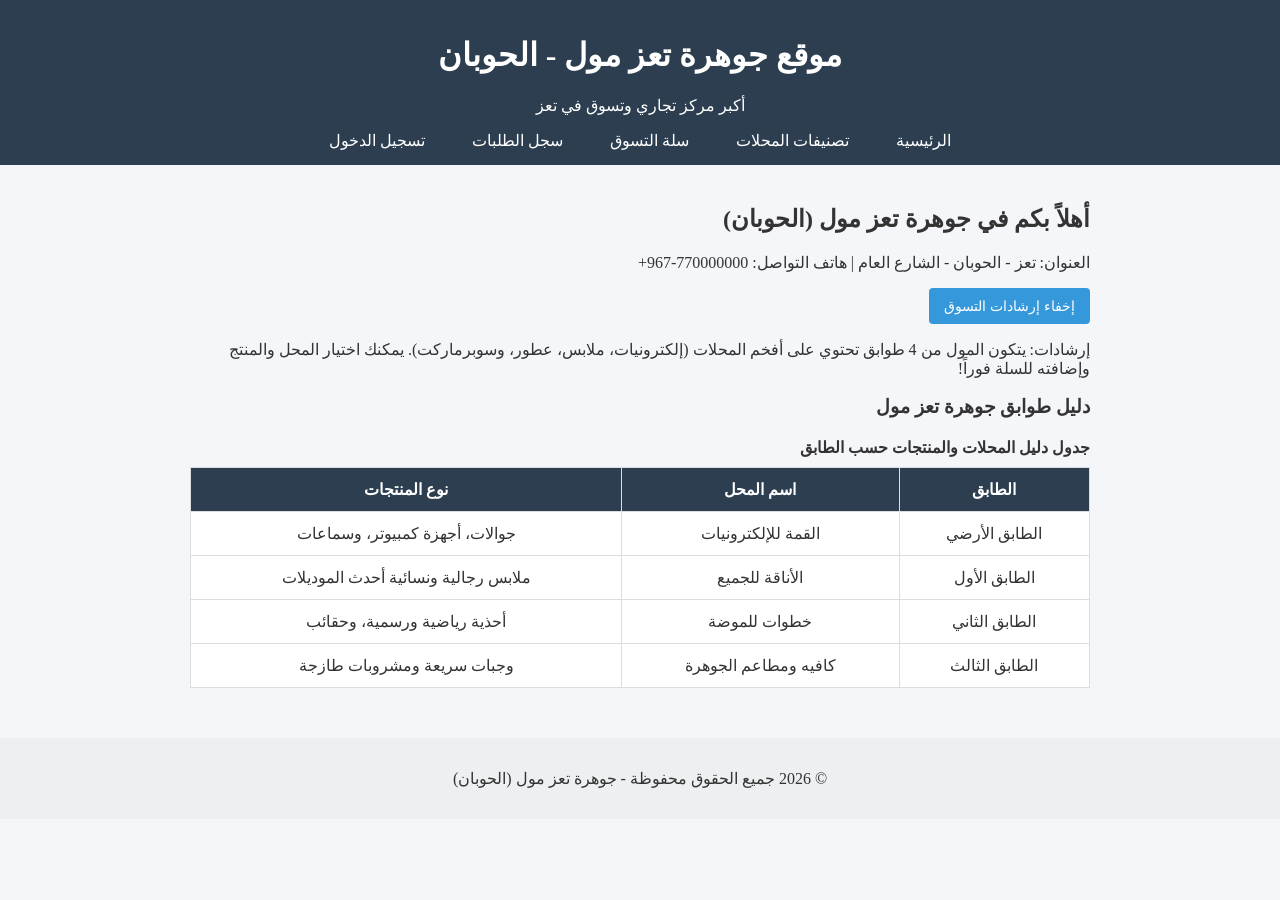
==== index.html @ c504423f "Add files via upload" ====
<!DOCTYPE html>
<html lang="ar" dir="rtl">
<head>
    <meta charset="UTF-8">
    <meta name="viewport" content="width=device-width, initial-scale=1.0">
    <title>متجر التسوق عبر الإنترنت - الرئيسية</title>
    <link rel="stylesheet" href="style.css">
</head>
<body>
    <header>
    <h1>موقع جوهرة تعز مول - الحوبان</h1>
    <p>أكبر مركز تجاري وتسوق في تعز</p>
    <nav>
        <ul>
            <li><a href="index.html">الرئيسية</a></li>
            <li><a href="products.html">تصنيفات المحلات</a></li>
            <li><a href="cart.html">سلة التسوق</a></li>
            <li><a href="orders.html">سجل الطلبات</a></li>
            <li><a href="login.html">تسجيل الدخول</a></li>
        </ul>
    </nav>
</header>

    <main>
        <section class="hero">
        <h2>أهلاً بكم في جوهرة تعز مول (الحوبان)</h2>
        <p>العنوان: تعز - الحوبان - الشارع العام | هاتف التواصل: 770000000-967+</p>
        <button id="toggleBtn">إخفاء إرشادات التسوق</button>
        <div id="infoBox" class="info-box">
            <p>إرشادات: يتكون المول من 4 طوابق تحتوي على أفخم المحلات (إلكترونيات، ملابس، عطور، وسوبرماركت). يمكنك اختيار المحل والمنتج وإضافته للسلة فوراً!</p>
        </div>
    </section>

        <section>
        <h3>دليل طوابق جوهرة تعز مول</h3>
        <table class="data-table">
            <caption>جدول دليل المحلات والمنتجات حسب الطابق</caption>
            <thead>
                <tr>
                    <th>الطابق</th>
                    <th>اسم المحل</th>
                    <th>نوع المنتجات</th>
                </tr>
            </thead>
            <tbody>
                <tr>
                    <td>الطابق الأرضي</td>
                    <td>القمة للإلكترونيات</td>
                    <td>جوالات، أجهزة كمبيوتر، وسماعات</td>
                </tr>
                <tr>
                    <td>الطابق الأول</td>
                    <td>الأناقة للجميع</td>
                    <td>ملابس رجالية ونسائية أحدث الموديلات</td>
                </tr>
                <tr>
                    <td>الطابق الثاني</td>
                    <td>خطوات للموضة</td>
                    <td>أحذية رياضية ورسمية، وحقائب</td>
                </tr>
                <tr>
                    <td>الطابق الثالث</td>
                    <td>كافيه ومطاعم الجوهرة</td>
                    <td>وجبات سريعة ومشروبات طازجة</td>
                </tr>
            </tbody>
        </table>
    </section>
    </main>

     <footer>
        <p>&copy; 2026 جميع الحقوق محفوظة - جوهرة تعز مول (الحوبان)</p>
    </footer>
    <script src="script.js"></script>
</body>
</html>
---- style.css ----
/* ضبط الخطوط العامة والخلفية */
body {
    font-family: 'Times New Roman', Times, serif;
    margin: 0;
    padding: 0;
    background-color: #f4f6f9;
    color: #333;
}

/* تنسيق الهيدر وقائمة التنقل Navigation */
header {
    background-color: #2c3e50;
    color: #ffffff; /* لون الخط والخطوط */
    padding: 15px 20px;
    text-align: center;
}

nav ul {
    list-style-type: none;
    padding: 0;
    margin: 15px 0 0 0;
    display: flex;
    justify-content: center;
    gap: 15px;
}

nav ul li a {
    color: #ffffff;
    text-decoration: none;
    padding: 8px 16px;
    border-radius: 4px;
    transition: background-color 0.3s;
}

/* تأثير Hover على روابط التنقل */
nav ul li a:hover {
    background-color: #1abc9c;
}

/* تنسيق المحتوى الرئيسي */
main {
    padding: 20px;
    max-width: 900px;
    margin: 0 auto;
}

/* النماذج Form Styling */
.form-container {
    background: #ffffff;
    padding: 25px;
    border-radius: 8px;
    border: 1px solid #ddd;
    max-width: 400px;
    margin: 20px auto;
}

.form-group {
    margin-bottom: 15px;
}

.form-group label {
    display: block;
    margin-bottom: 5px;
}

.form-group input {
    width: 100%;
    padding: 8px;
    border: 1px solid #ccc;
    border-radius: 4px;
    box-sizing: border-box;
}

/* الأزرار وتأثير Hover */
button {
    background-color: #3498db;
    color: white;
    padding: 10px 15px;
    border: none;
    border-radius: 4px;
    cursor: pointer;
    font-size: 14px;
    transition: background-color 0.3s;
}

button:hover {
    background-color: #2980b9;
}

/* شبكة المنتجات Product Cards Grid */
.product-grid {
    display: flex;
    gap: 20px;
    flex-wrap: wrap;
}

.product-card {
    background: #ffffff;
    border: 1px solid #e0e0e0;
    border-radius: 8px;
    padding: 15px;
    width: 200px;
    text-align: center;
}

/* الجداول Data Accessible Tables */
.data-table {
    width: 100%;
    border-collapse: collapse;
    margin-top: 20px;
    background: #ffffff;
}

.data-table caption {
    font-weight: bold;
    margin-bottom: 10px;
    caption-side: top;
    text-align: right;
}

.data-table th, .data-table td {
    border: 1px solid #ddd;
    padding: 12px;
    text-align: center;
}

.data-table th {
    background-color: #2c3e50;
    color: white;
}

/* الفوتر */
footer {
    text-align: center;
    padding: 15px;
    background-color: #ecf0f1;
    margin-top: 30px;
}
/* أزرار تنقل الطوابق */
.floors-navigation {
    text-align: center;
    margin-bottom: 25px;
}

.floor-buttons {
    display: flex;
    justify-content: center;
    gap: 10px;
    flex-wrap: wrap;
    margin-top: 10px;
}

.floor-btn {
    background-color: #7f8c8d;
    color: #fff;
    padding: 10px 18px;
    border: none;
    border-radius: 20px;
    cursor: pointer;
    font-weight: bold;
    transition: all 0.3s ease;
}

.floor-btn:hover {
    background-color: #1abc9c;
}

.floor-btn.active {
    background-color: #8e44ad;
    box-shadow: 0 4px 8px rgba(0,0,0,0.2);
}

/* التحكم بظهور الطوابق */
.floor-content {
    display: none; /* إخفاء جميع الطوابق افتراضياً */
}

.floor-content.active-floor {
    display: block; /* إظهار الطابق المختار فقط */
    animation: fadeIn 0.5s ease-in-out;
}

/* أقسام المحلات داخل الطابق */
.shop-section {
    background: #ffffff;
    padding: 15px;
    border-radius: 8px;
    margin-bottom: 20px;
    border-right: 4px solid #8e44ad;
    box-shadow: 0 2px 5px rgba(0,0,0,0.05);
}

.shop-section h3 {
    margin-top: 0;
    color: #2c3e50;
}

.floor-title {
    color: #8e44ad;
    border-bottom: 2px solid #8e44ad;
    padding-bottom: 8px;
    margin-bottom: 20px;
}

@keyframes fadeIn {
    from { opacity: 0; transform: translateY(10px); }
    to { opacity: 1; transform: translateY(0); }
}

/* أزرار المحلات داخل الطابق */
.shop-buttons {
    display: flex;
    justify-content: center;
    gap: 8px;
    flex-wrap: wrap;
    margin: 15px 0 20px 0;
}

.shop-btn {
    background-color: #ecf0f1;
    color: #2c3e50;
    border: 1px solid #bdc3c7;
    padding: 8px 14px;
    border-radius: 6px;
    cursor: pointer;
    font-size: 13px;
    font-weight: bold;
    transition: all 0.2s ease;
}

.shop-btn:hover {
    background-color: #3498db;
    color: #ffffff;
    border-color: #3498db;
}

.shop-btn.active {
    background-color: #2980b9;
    color: #ffffff;
    border-color: #2980b9;
    box-shadow: 0 2px 5px rgba(0,0,0,0.15);
}

/* إخفاء وإظهار كروت المحلات */
.shop-content {
    display: none; /* إخفاء المحلات افتراضياً */
    background: #ffffff;
    padding: 20px;
    border-radius: 8px;
    border-right: 4px solid #8e44ad;
    box-shadow: 0 2px 8px rgba(0,0,0,0.06);
}

.shop-content.active-shop {
    display: block; /* إظهار المحل المختار فقط */
    animation: fadeIn 0.4s ease-in-out;
}
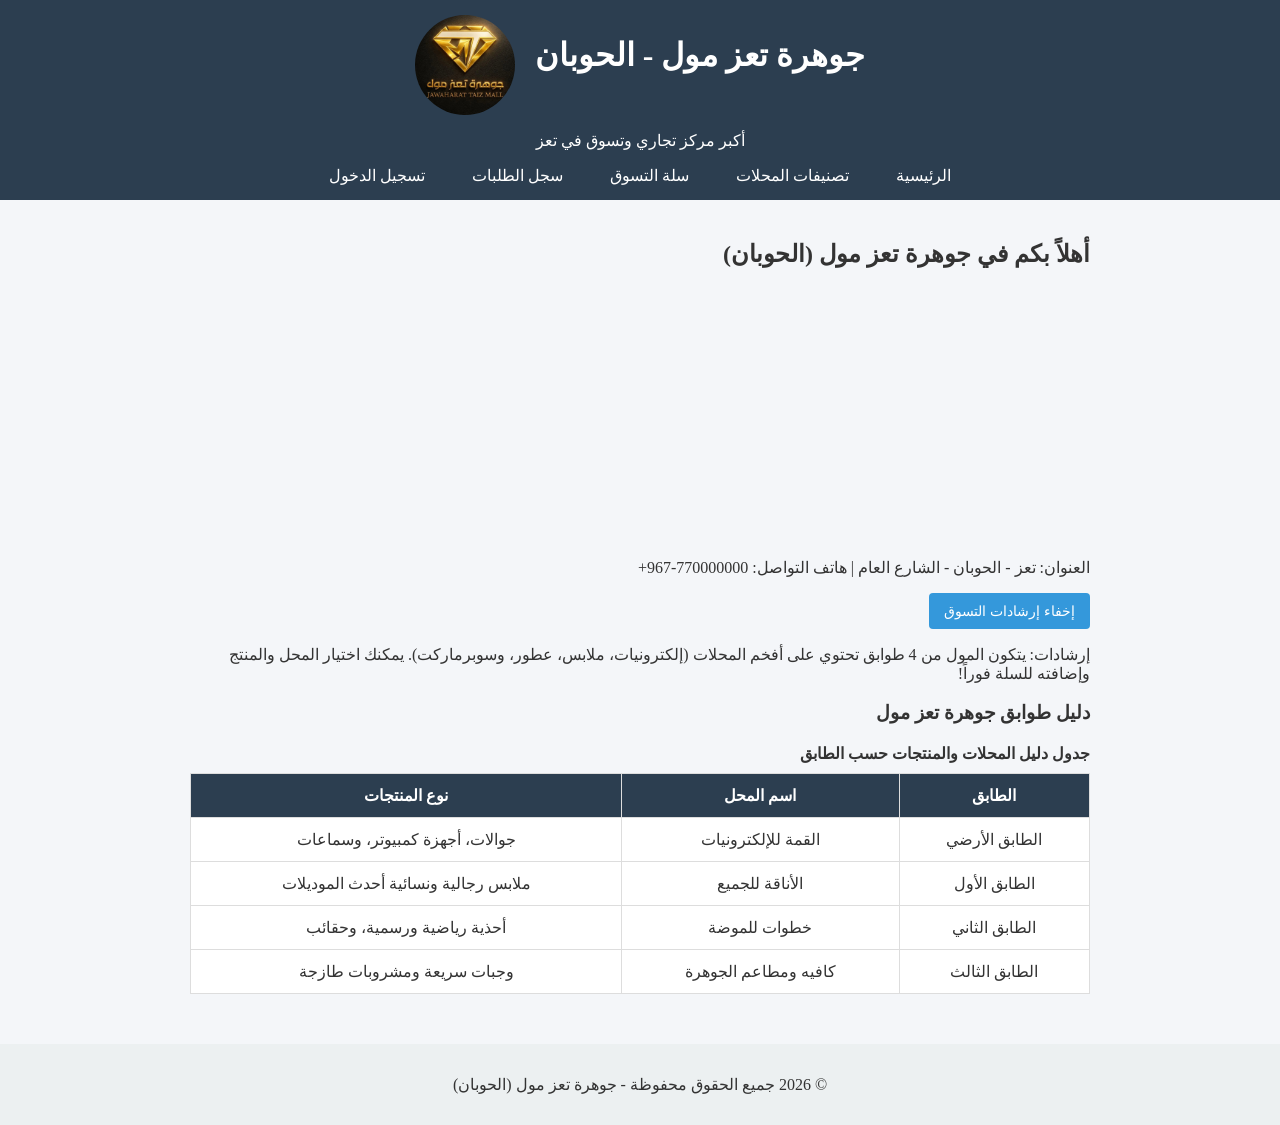
==== commit ab7c0b62: "Add files via upload" ====
--- a/index.html
+++ b/index.html
@@ -8,7 +8,14 @@
 </head>
 <body>
     <header>
-    <h1>موقع جوهرة تعز مول - الحوبان</h1>
+        <div class="divheader">
+            
+            <h1> جوهرة تعز مول - الحوبان</h1>
+            <img class="imgheader" src="شعار جوهرة تعز.jpg">
+            
+
+        </div>
+    
     <p>أكبر مركز تجاري وتسوق في تعز</p>
     <nav>
         <ul>
@@ -23,7 +30,11 @@
 
     <main>
         <section class="hero">
-        <h2>أهلاً بكم في جوهرة تعز مول (الحوبان)</h2>
+            <div>
+  <h2>أهلاً بكم في جوهرة تعز مول (الحوبان)</h2>
+        <video class="videomain" src="فيديو الواجهة الرئيسية الجوهرة.mp4">
+            </div>
+       
         <p>العنوان: تعز - الحوبان - الشارع العام | هاتف التواصل: 770000000-967+</p>
         <button id="toggleBtn">إخفاء إرشادات التسوق</button>
         <div id="infoBox" class="info-box">
--- a/style.css
+++ b/style.css
@@ -12,7 +12,23 @@
     background-color: #2c3e50;
     color: #ffffff; /* لون الخط والخطوط */
     padding: 15px 20px;
-    text-align: center;
+     text-align: center;
+   .divheader{
+     text-align: center;
+    display: flex;
+    justify-content: center;
+     
+    .imgheader{
+        text-align: center;
+        margin-right: 20px;
+        width: 100px;
+        height: 100px;
+        border-radius: 100%;
+    }
+
+
+   }
+    
 }
 
 nav ul {
@@ -42,6 +58,9 @@
     padding: 20px;
     max-width: 900px;
     margin: 0 auto;
+    .videomain{
+        width: 500px;
+    }
 }
 
 /* النماذج Form Styling */
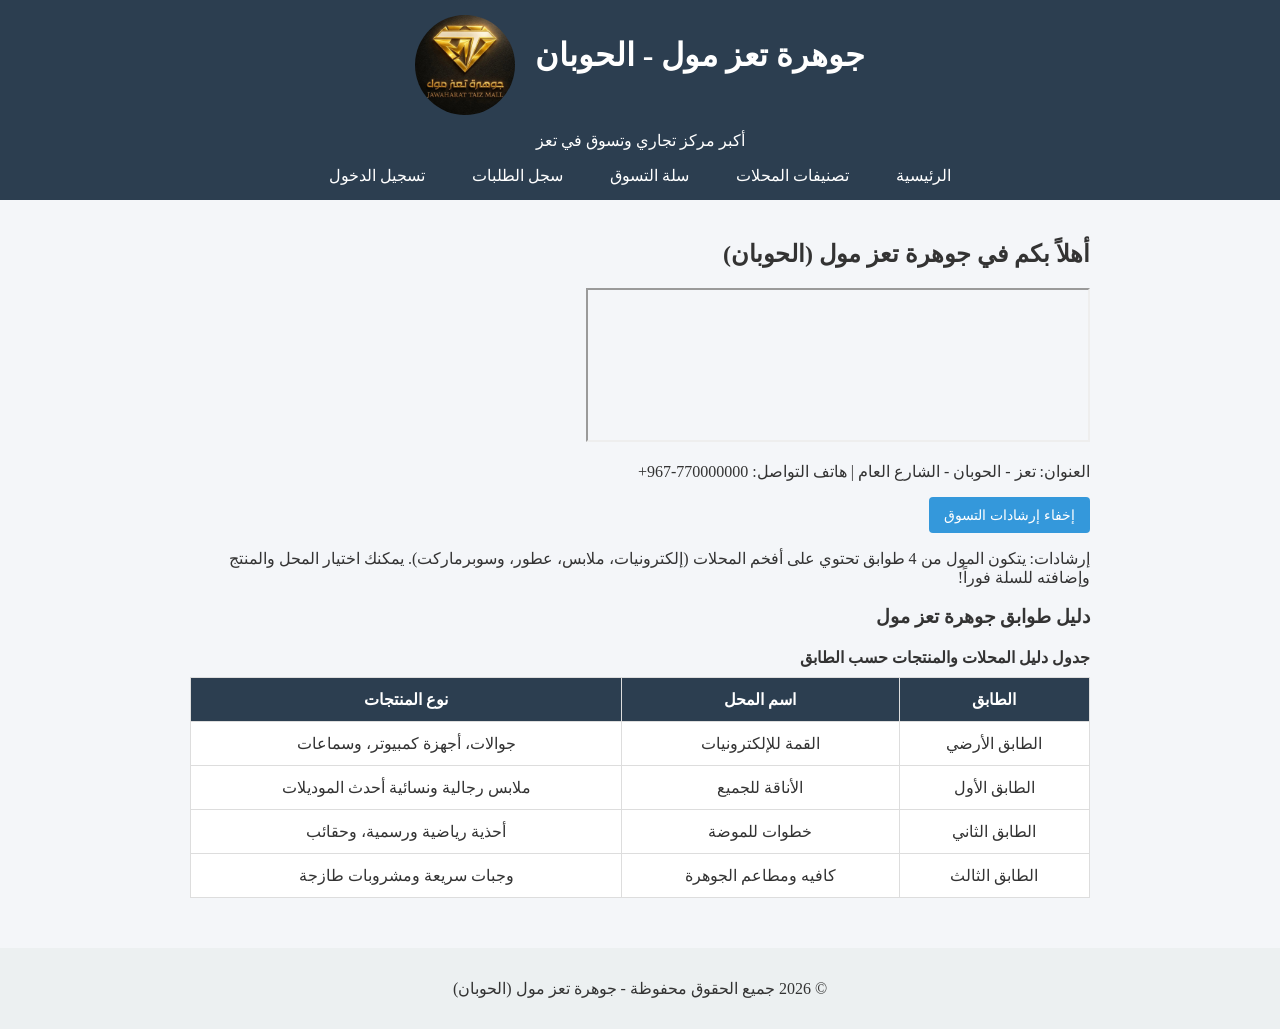
==== commit 8a4fc4d5: "Add files via upload" ====
--- a/index.html
+++ b/index.html
@@ -30,10 +30,12 @@
 
     <main>
         <section class="hero">
-            <div>
-  <h2>أهلاً بكم في جوهرة تعز مول (الحوبان)</h2>
-        <video class="videomain" src="فيديو الواجهة الرئيسية الجوهرة.mp4">
-            </div>
+            <h2>أهلاً بكم في جوهرة تعز مول (الحوبان)</h2>
+            <iframe class="videomain">
+                <iframe width="250" height="400" frameborder="1" src="فيديو الواجهة الرئيسية الجوهرة.mp4"></iframe>
+  
+    
+        </iframe>
        
         <p>العنوان: تعز - الحوبان - الشارع العام | هاتف التواصل: 770000000-967+</p>
         <button id="toggleBtn">إخفاء إرشادات التسوق</button>
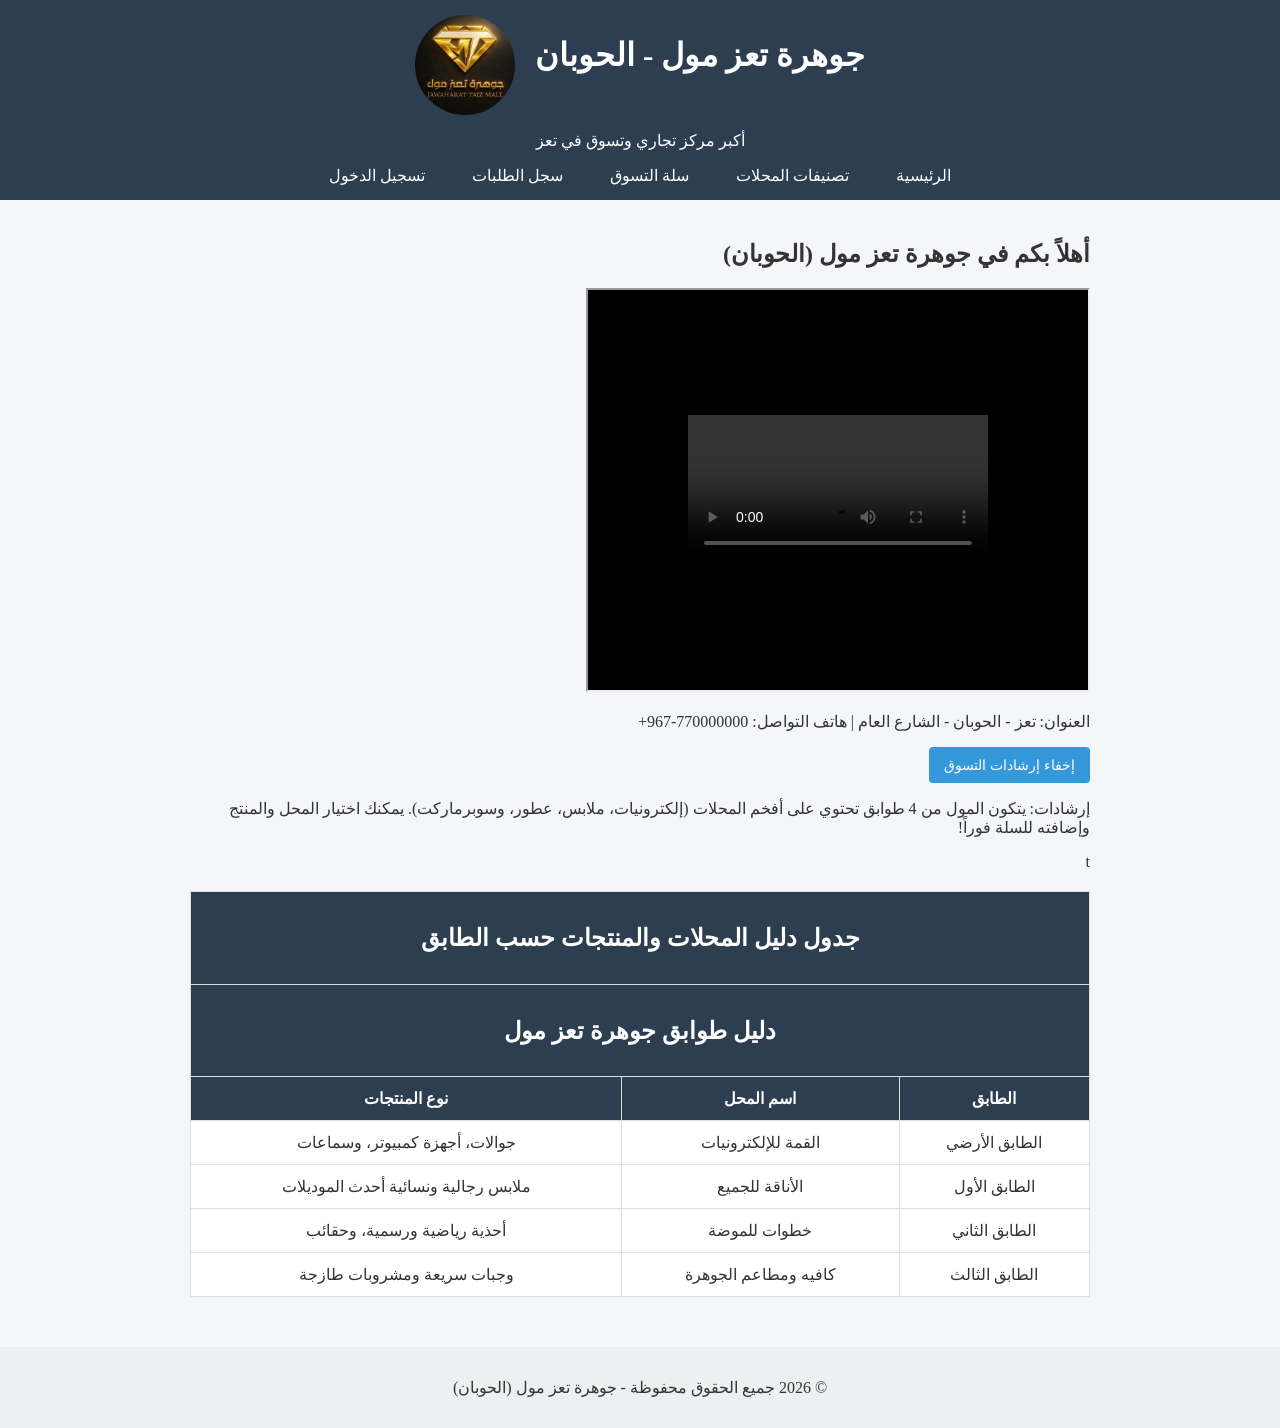
==== commit 919c94d0: "Add files via upload" ====
--- a/index.html
+++ b/index.html
@@ -3,7 +3,7 @@
 <head>
     <meta charset="UTF-8">
     <meta name="viewport" content="width=device-width, initial-scale=1.0">
-    <title>متجر التسوق عبر الإنترنت - الرئيسية</title>
+    <title>جوهرة تعز مول - الحوبان - الرئيسية</title>
     <link rel="stylesheet" href="style.css">
 </head>
 <body>
@@ -31,24 +31,33 @@
     <main>
         <section class="hero">
             <h2>أهلاً بكم في جوهرة تعز مول (الحوبان)</h2>
-            <iframe class="videomain">
-                <iframe width="250" height="400" frameborder="1" src="فيديو الواجهة الرئيسية الجوهرة.mp4"></iframe>
+           
+                <iframe class="videomain" width="250" height="400" frameborder="1" src="فيديو الواجهة الرئيسية الجوهرة.mp4"></iframe>
   
     
-        </iframe>
+       
        
         <p>العنوان: تعز - الحوبان - الشارع العام | هاتف التواصل: 770000000-967+</p>
-        <button id="toggleBtn">إخفاء إرشادات التسوق</button>
-        <div id="infoBox" class="info-box">
-            <p>إرشادات: يتكون المول من 4 طوابق تحتوي على أفخم المحلات (إلكترونيات، ملابس، عطور، وسوبرماركت). يمكنك اختيار المحل والمنتج وإضافته للسلة فوراً!</p>
+        <button class="btn_index">إخفاء إرشادات التسوق</button>
+        <div  class="info-box">
+            <p class="pindex">إرشادات: يتكون المول من 4 طوابق تحتوي على أفخم المحلات (إلكترونيات، ملابس، عطور، وسوبرماركت). يمكنك اختيار المحل والمنتج وإضافته للسلة فوراً!</p>
         </div>
     </section>
 
         <section>
-        <h3>دليل طوابق جوهرة تعز مول</h3>
+        
         <table class="data-table">
-            <caption>جدول دليل المحلات والمنتجات حسب الطابق</caption>
+            t
+
+           
             <thead>
+                <tr>
+                    <th colspan="3"><h1>جدول دليل المحلات والمنتجات حسب الطابق</h1></th> 
+                </tr>
+                <tr>
+                    <th colspan="3"><h1>دليل طوابق جوهرة تعز مول</h1></th>
+
+                </tr>
                 <tr>
                     <th>الطابق</th>
                     <th>اسم المحل</th>
--- a/style.css
+++ b/style.css
@@ -30,6 +30,34 @@
    }
     
 }
+
+.صور-المنتجات{
+    width: 200px;
+    height: 200px;
+    
+    
+}
+
+.اسماء-المحلات{
+     text-align: center;
+     display: flex;
+     justify-content: center;
+     .شعار-المحلات{
+    width: 100px;
+    height: 100px;
+    text-align: center;
+        margin-right: 20px;
+        width: 100px;
+        height: 100px;
+        border-radius: 100%;
+    
+} 
+
+    
+    }
+
+  
+
 
 nav ul {
     list-style-type: none;
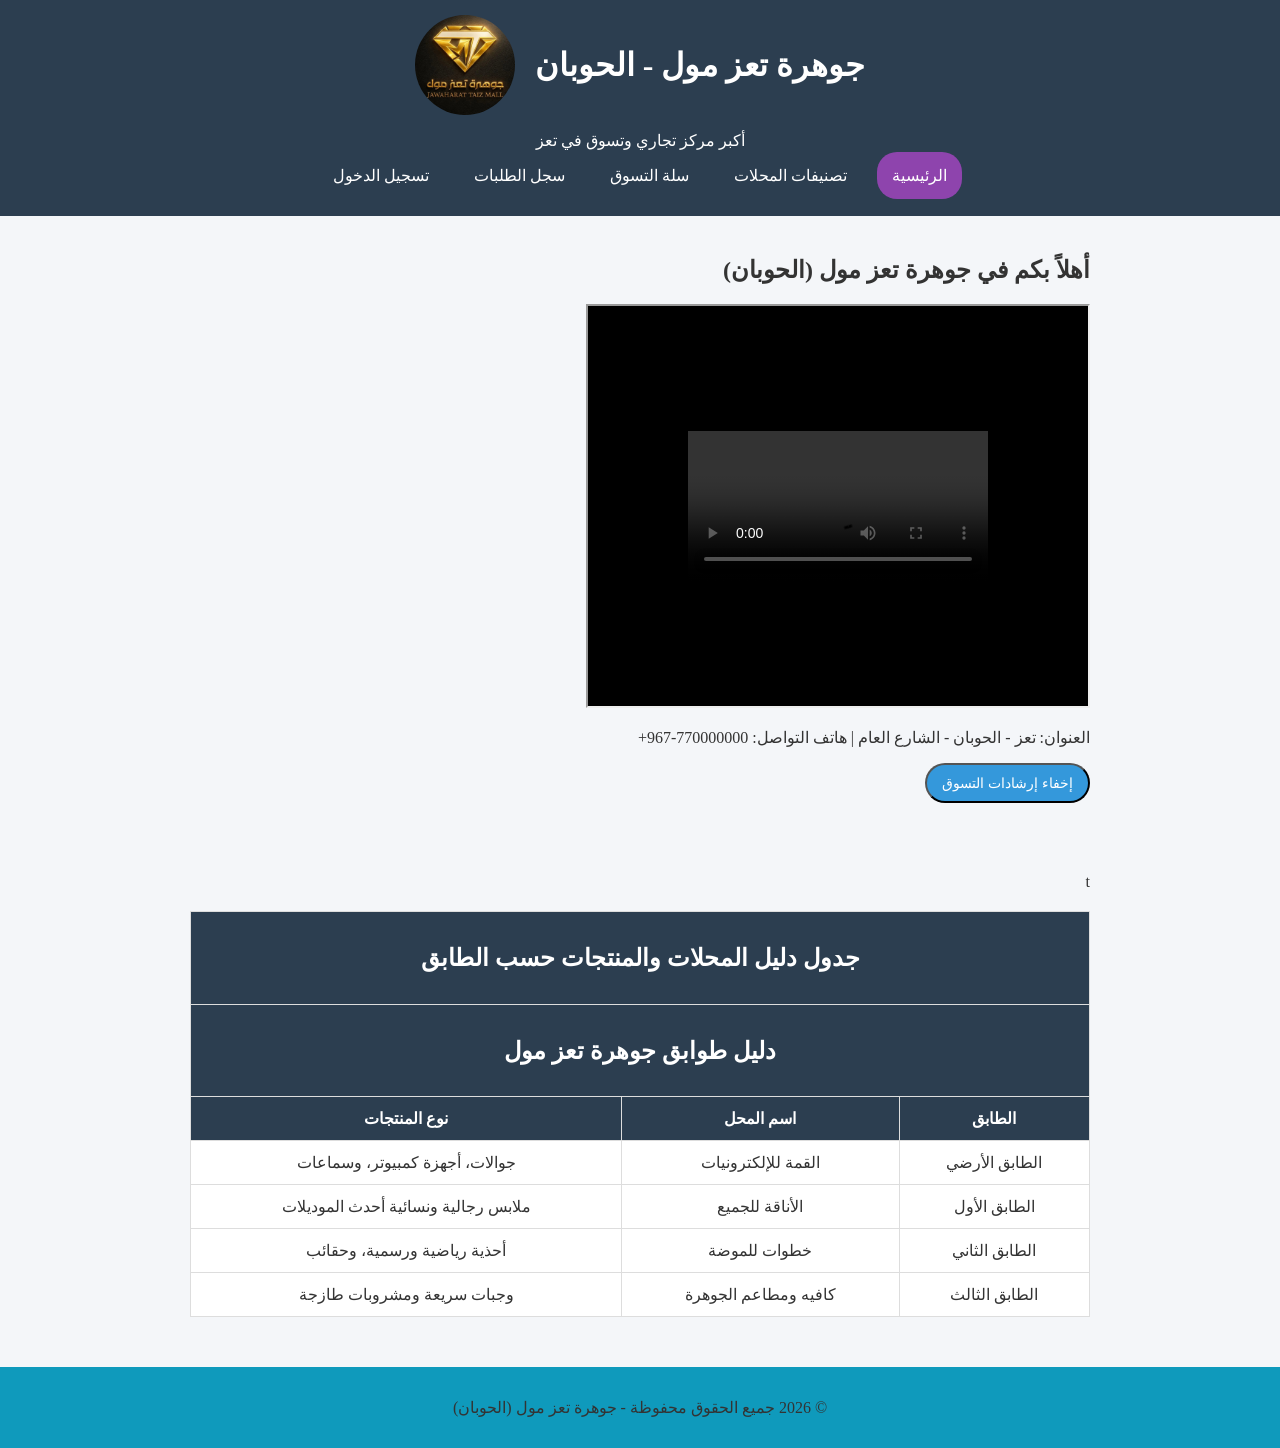
==== commit f92e234e: "Add files via upload" ====
--- a/index.html
+++ b/index.html
@@ -19,7 +19,7 @@
     <p>أكبر مركز تجاري وتسوق في تعز</p>
     <nav>
         <ul>
-            <li><a href="index.html">الرئيسية</a></li>
+        <li ><a class="btn-index-active" href="index.html">الرئيسية</a></li>
             <li><a href="products.html">تصنيفات المحلات</a></li>
             <li><a href="cart.html">سلة التسوق</a></li>
             <li><a href="orders.html">سجل الطلبات</a></li>
--- a/style.css
+++ b/style.css
@@ -10,59 +10,74 @@
 /* تنسيق الهيدر وقائمة التنقل Navigation */
 header {
     background-color: #2c3e50;
-    color: #ffffff; /* لون الخط والخطوط */
+    color: #ffffff;
     padding: 15px 20px;
-     text-align: center;
-   .divheader{
-     text-align: center;
-    display: flex;
-    justify-content: center;
-     
-    .imgheader{
-        text-align: center;
-        margin-right: 20px;
-        width: 100px;
-        height: 100px;
-        border-radius: 100%;
-    }
-
-
-   }
-    
-}
-
-.صور-المنتجات{
+    text-align: center;
+}
+
+.divheader {
+    text-align: center;
+    display: flex;
+    justify-content: center;
+    align-items: center;
+}
+
+.divheader .imgheader {
+    text-align: center;
+    margin-right: 20px;
+    width: 100px;
+    height: 100px;
+    border-radius: 100%;
+}
+
+.صور-المنتجات {
     width: 200px;
     height: 200px;
-    
-    
-}
-
-.اسماء-المحلات{
-     text-align: center;
-     display: flex;
-     justify-content: center;
-     .شعار-المحلات{
+}
+
+.اسماء-المحلات {
+    text-align: center;
+    display: flex;
+    justify-content: center;
+    align-items: center;
+}
+
+.اسماء-المحلات .شعار-المحلات {
     width: 100px;
     height: 100px;
     text-align: center;
-        margin-right: 20px;
-        width: 100px;
-        height: 100px;
-        border-radius: 100%;
-    
-} 
-
-    
-    }
-
-  
-
+    margin-right: 20px;
+    border-radius: 100%;
+}
+
+/* الجداول الرئيسية */
+.data-table {
+    width: 100%;
+    border-collapse: collapse;
+    margin-top: 20px;
+    background: #ffffff;
+}
+
+.data-table caption {
+    font-weight: bold;
+    margin-bottom: 10px;
+    text-align: right;
+}
+
+.data-table th, .data-table td {
+    border: 1px solid #ddd;
+    padding: 12px;
+    text-align: center;
+}
+
+.data-table th {
+    background-color: #2c3e50;
+    color: white;
+}  
 
 nav ul {
     list-style-type: none;
     padding: 0;
-    margin: 15px 0 0 0;
     display: flex;
     justify-content: center;
     gap: 15px;
@@ -71,14 +86,38 @@
 nav ul li a {
     color: #ffffff;
     text-decoration: none;
-    padding: 8px 16px;
-    border-radius: 4px;
-    transition: background-color 0.3s;
-}
-
-/* تأثير Hover على روابط التنقل */
+    padding: 15px;
+    border-radius: 20px;
+}
+
 nav ul li a:hover {
     background-color: #1abc9c;
+}
+
+.btn-index-active {
+    background-color: #8e44ad;
+    padding: 15px;
+    border-radius: 20px;
+    margin-bottom: 20px;
+}
+
+.output-box {
+    background-color: #eef7fc;
+    border: 1px dashed #3498db;
+    padding: 10px;
+    margin-top: 10px;
+    border-radius: 4px;
+    min-height: 35px;
+    font-weight: bold;
+}
+
+.form-group {
+    margin-bottom: 15px;
+   
+}
+
+.pindex {
+    visibility: hidden;
 }
 
 /* تنسيق المحتوى الرئيسي */
@@ -86,27 +125,24 @@
     padding: 20px;
     max-width: 900px;
     margin: 0 auto;
-    .videomain{
-        width: 500px;
-    }
+}
+
+main .videomain {
+    width: 500px;
 }
 
 /* النماذج Form Styling */
 .form-container {
     background: #ffffff;
     padding: 25px;
-    border-radius: 8px;
-    border: 1px solid #ddd;
+    border-radius: 30px;
+    border: 1px solid #960d0d;
     max-width: 400px;
     margin: 20px auto;
 }
 
-.form-group {
-    margin-bottom: 15px;
-}
-
 .form-group label {
-    display: block;
+    display: inline-block;
     margin-bottom: 5px;
 }
 
@@ -114,8 +150,11 @@
     width: 100%;
     padding: 8px;
     border: 1px solid #ccc;
-    border-radius: 4px;
+    border-radius: 100px;
     box-sizing: border-box;
+      flex: 1;
+            min-width: 220px;
+            margin-bottom: 12px;
 }
 
 /* الأزرار وتأثير Hover */
@@ -123,15 +162,14 @@
     background-color: #3498db;
     color: white;
     padding: 10px 15px;
-    border: none;
-    border-radius: 4px;
+    border-radius: 20px;
     cursor: pointer;
     font-size: 14px;
     transition: background-color 0.3s;
 }
 
 button:hover {
-    background-color: #2980b9;
+    background-color: #021623;
 }
 
 /* شبكة المنتجات Product Cards Grid */
@@ -143,53 +181,33 @@
 
 .product-card {
     background: #ffffff;
-    border: 1px solid #e0e0e0;
+    border: 1px solid #93600e;
     border-radius: 8px;
     padding: 15px;
     width: 200px;
     text-align: center;
-}
-
-/* الجداول Data Accessible Tables */
-.data-table {
-    width: 100%;
-    border-collapse: collapse;
-    margin-top: 20px;
-    background: #ffffff;
-}
-
-.data-table caption {
-    font-weight: bold;
-    margin-bottom: 10px;
-    caption-side: top;
-    text-align: right;
-}
-
-.data-table th, .data-table td {
-    border: 1px solid #ddd;
-    padding: 12px;
-    text-align: center;
-}
-
-.data-table th {
-    background-color: #2c3e50;
-    color: white;
 }
 
 /* الفوتر */
 footer {
     text-align: center;
     padding: 15px;
-    background-color: #ecf0f1;
+    background-color: #0f9abc;
     margin-top: 30px;
 }
-/* أزرار تنقل الطوابق */
+
+/* أزرار تنقل الطوابق والمحلات */
 .floors-navigation {
     text-align: center;
     margin-bottom: 25px;
 }
 
-.floor-buttons {
+.floors-navigation a {
+    text-decoration: none;
+    margin-top: 10px;
+}
+
+.floor-buttons, .shop-buttons {
     display: flex;
     justify-content: center;
     gap: 10px;
@@ -197,108 +215,21 @@
     margin-top: 10px;
 }
 
-.floor-btn {
+.floor-btn, .shop-btn {
     background-color: #7f8c8d;
     color: #fff;
     padding: 10px 18px;
-    border: none;
     border-radius: 20px;
     cursor: pointer;
     font-weight: bold;
+    text-decoration: none;
     transition: all 0.3s ease;
 }
 
-.floor-btn:hover {
+.floor-btn:hover, .shop-btn:hover {
     background-color: #1abc9c;
 }
 
-.floor-btn.active {
+.floor-btn.active, .shop-btn.active {
     background-color: #8e44ad;
-    box-shadow: 0 4px 8px rgba(0,0,0,0.2);
-}
-
-/* التحكم بظهور الطوابق */
-.floor-content {
-    display: none; /* إخفاء جميع الطوابق افتراضياً */
-}
-
-.floor-content.active-floor {
-    display: block; /* إظهار الطابق المختار فقط */
-    animation: fadeIn 0.5s ease-in-out;
-}
-
-/* أقسام المحلات داخل الطابق */
-.shop-section {
-    background: #ffffff;
-    padding: 15px;
-    border-radius: 8px;
-    margin-bottom: 20px;
-    border-right: 4px solid #8e44ad;
-    box-shadow: 0 2px 5px rgba(0,0,0,0.05);
-}
-
-.shop-section h3 {
-    margin-top: 0;
-    color: #2c3e50;
-}
-
-.floor-title {
-    color: #8e44ad;
-    border-bottom: 2px solid #8e44ad;
-    padding-bottom: 8px;
-    margin-bottom: 20px;
-}
-
-@keyframes fadeIn {
-    from { opacity: 0; transform: translateY(10px); }
-    to { opacity: 1; transform: translateY(0); }
-}
-
-/* أزرار المحلات داخل الطابق */
-.shop-buttons {
-    display: flex;
-    justify-content: center;
-    gap: 8px;
-    flex-wrap: wrap;
-    margin: 15px 0 20px 0;
-}
-
-.shop-btn {
-    background-color: #ecf0f1;
-    color: #2c3e50;
-    border: 1px solid #bdc3c7;
-    padding: 8px 14px;
-    border-radius: 6px;
-    cursor: pointer;
-    font-size: 13px;
-    font-weight: bold;
-    transition: all 0.2s ease;
-}
-
-.shop-btn:hover {
-    background-color: #3498db;
-    color: #ffffff;
-    border-color: #3498db;
-}
-
-.shop-btn.active {
-    background-color: #2980b9;
-    color: #ffffff;
-    border-color: #2980b9;
-    box-shadow: 0 2px 5px rgba(0,0,0,0.15);
-}
-
-/* إخفاء وإظهار كروت المحلات */
-.shop-content {
-    display: none; /* إخفاء المحلات افتراضياً */
-    background: #ffffff;
-    padding: 20px;
-    border-radius: 8px;
-    border-right: 4px solid #8e44ad;
-    box-shadow: 0 2px 8px rgba(0,0,0,0.06);
-}
-
-.shop-content.active-shop {
-    display: block; /* إظهار المحل المختار فقط */
-    animation: fadeIn 0.4s ease-in-out;
 }
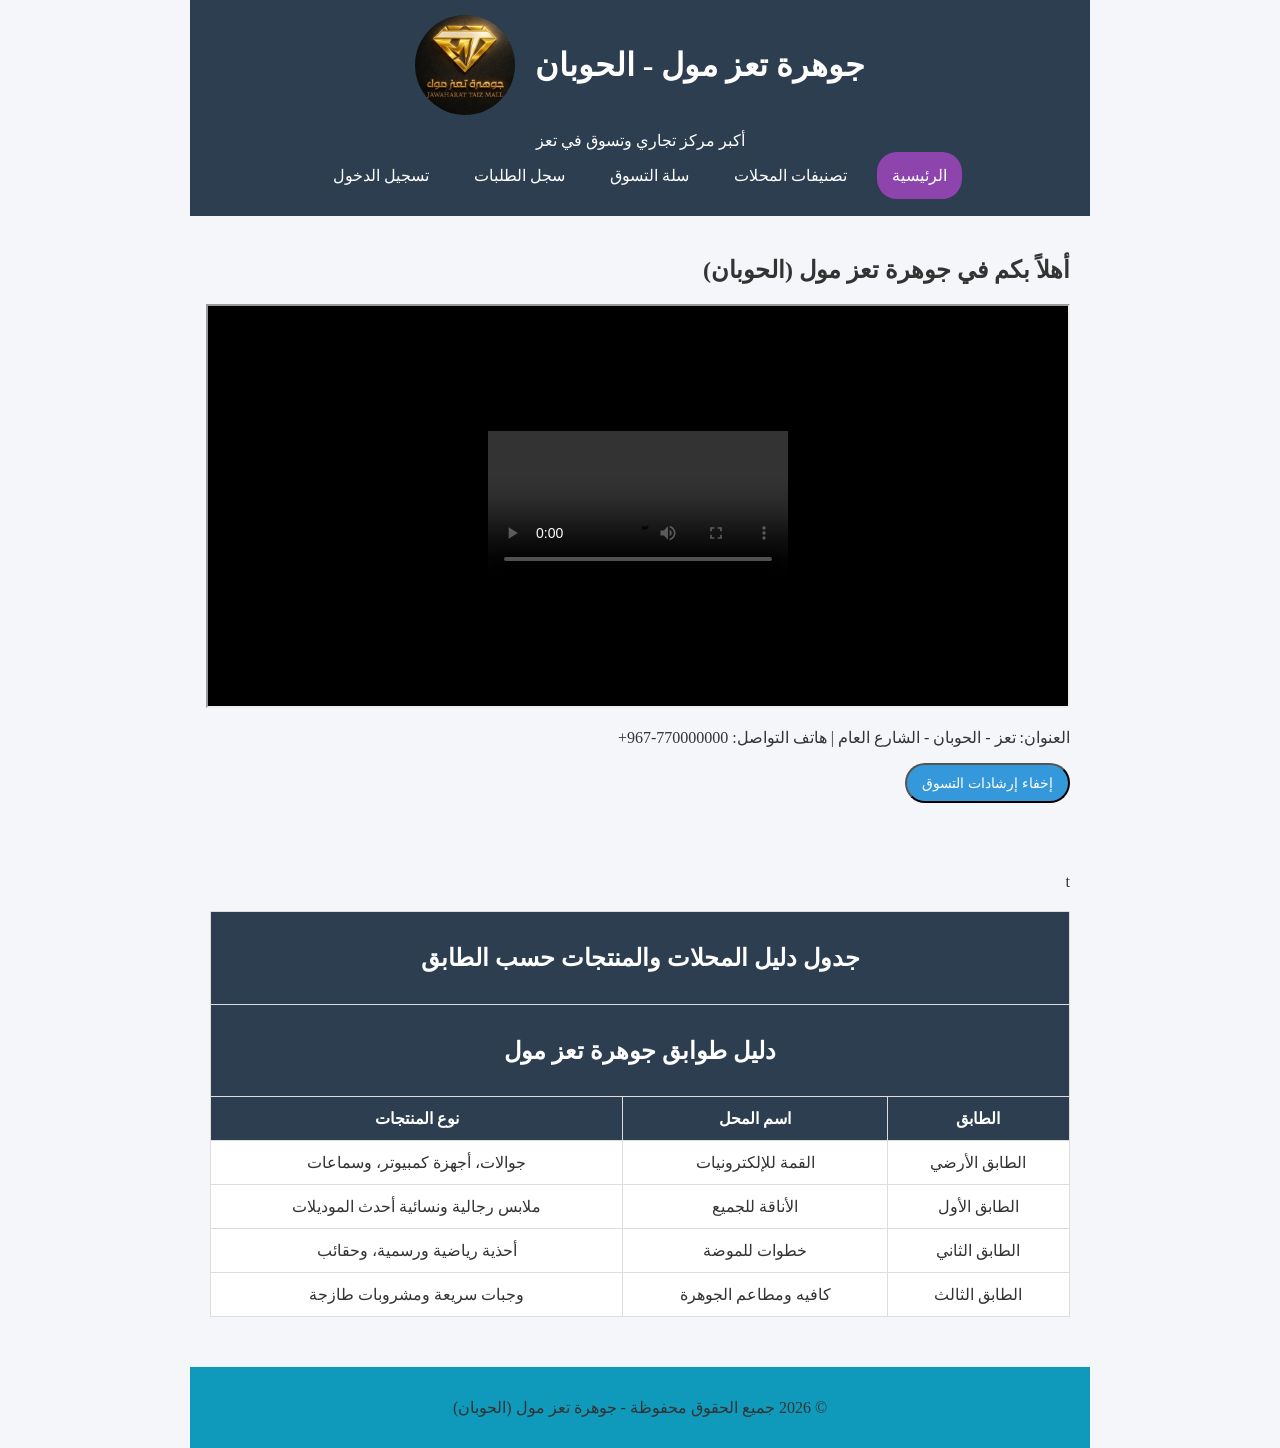
==== commit 4f5faba1: "Add files via upload" ====
--- a/index.html
+++ b/index.html
@@ -32,7 +32,7 @@
         <section class="hero">
             <h2>أهلاً بكم في جوهرة تعز مول (الحوبان)</h2>
            
-                <iframe class="videomain" width="250" height="400" frameborder="1" src="فيديو الواجهة الرئيسية الجوهرة.mp4"></iframe>
+                <iframe class="videomain" width="400" height="400" frameborder="1" src="فيديو الواجهة الرئيسية الجوهرة.mp4"></iframe>
   
     
        
--- a/style.css
+++ b/style.css
@@ -5,6 +5,9 @@
     padding: 0;
     background-color: #f4f6f9;
     color: #333;
+    width: 300%;
+max-width: 900px; /* يمكنك تغيير الرقم حسب الحجم الأقصى المناسب للابتوب */
+margin: 0 auto;
 }
 
 /* تنسيق الهيدر وقائمة التنقل Navigation */
@@ -128,7 +131,7 @@
 }
 
 main .videomain {
-    width: 500px;
+    width: 100%;
 }
 
 /* النماذج Form Styling */
